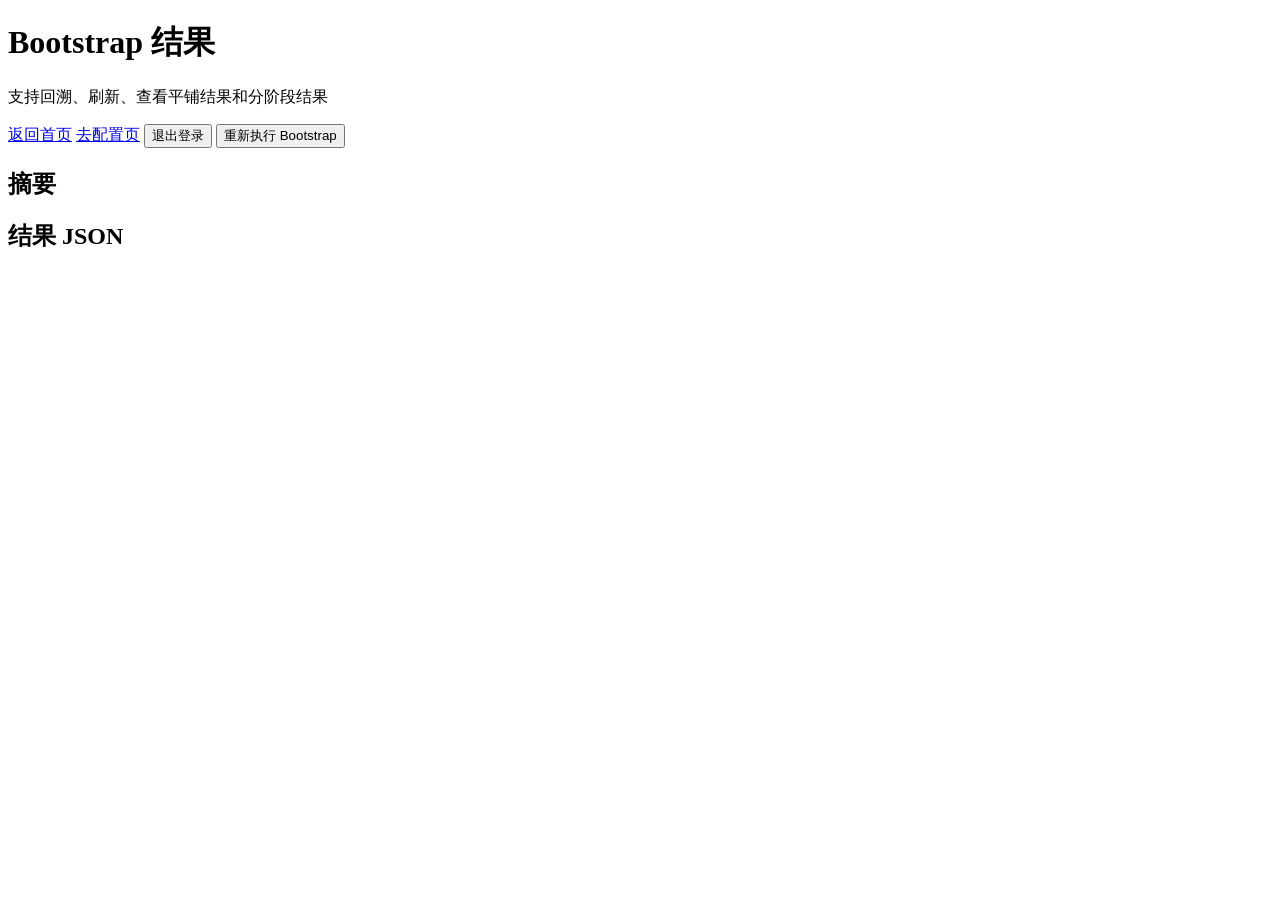
==== internal/server/ui/bootstrap.html @ e84118bd "Add files via upload" ====
<!doctype html>
<html lang="zh-CN">
<head>
  <meta charset="utf-8" />
  <meta name="viewport" content="width=device-width,initial-scale=1" />
  <title>Bootstrap 结果 - api-v2ray</title>
  <link rel="stylesheet" href="/ui/styles.css" />
</head>
<body data-page="bootstrap">
  <header class="topbar">
    <div>
      <h1>Bootstrap 结果</h1>
      <p class="muted">支持回溯、刷新、查看平铺结果和分阶段结果</p>
    </div>
    <nav class="nav-actions">
      <a class="btn" href="/">返回首页</a>
      <a class="btn" href="/config">去配置页</a>
      <button class="btn" data-action="logout">退出登录</button>
      <button class="btn primary" data-action="run-bootstrap">重新执行 Bootstrap</button>
    </nav>
  </header>

  <main class="layout">
    <section class="card">
      <div class="card-head"><h2>摘要</h2></div>
      <div id="bootstrap-summary" class="grid"></div>
    </section>
    <section class="card">
      <div class="card-head"><h2>结果 JSON</h2></div>
      <pre id="bootstrap-json" class="log-box"></pre>
    </section>
  </main>
  <script src="/ui/app.js"></script>
</body>
</html>
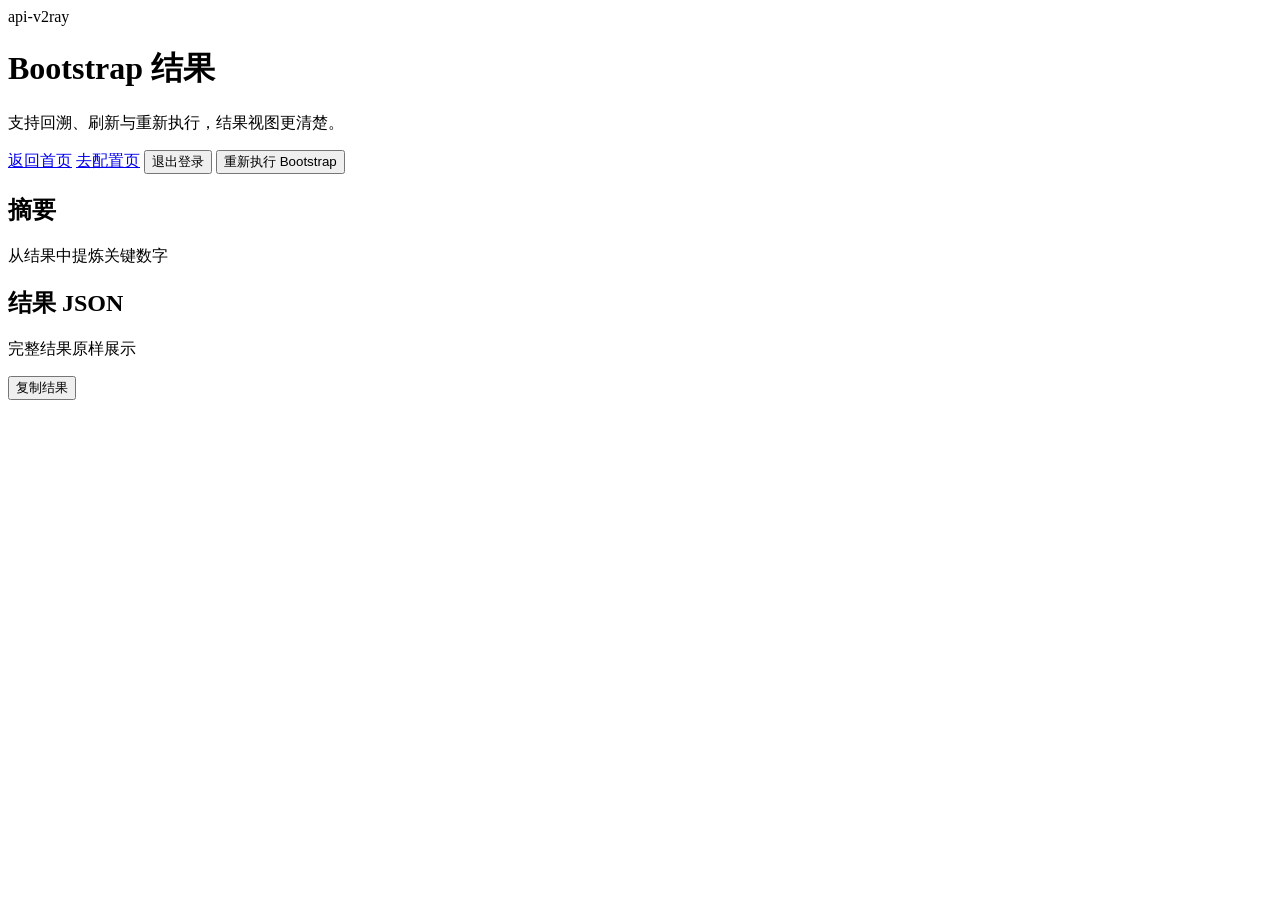
==== commit 72b07be5: "feat: refresh console ui and interactions" ====
--- a/internal/server/ui/bootstrap.html
+++ b/internal/server/ui/bootstrap.html
@@ -7,27 +7,42 @@
   <link rel="stylesheet" href="/ui/styles.css" />
 </head>
 <body data-page="bootstrap">
-  <header class="topbar">
-    <div>
+  <div id="toast" class="toast" aria-live="polite"></div>
+  <header class="topbar shell-bar">
+    <div class="headline">
+      <div class="eyebrow">api-v2ray</div>
       <h1>Bootstrap 结果</h1>
-      <p class="muted">支持回溯、刷新、查看平铺结果和分阶段结果</p>
+      <p class="muted">支持回溯、刷新与重新执行，结果视图更清楚。</p>
     </div>
-    <nav class="nav-actions">
-      <a class="btn" href="/">返回首页</a>
-      <a class="btn" href="/config">去配置页</a>
-      <button class="btn" data-action="logout">退出登录</button>
-      <button class="btn primary" data-action="run-bootstrap">重新执行 Bootstrap</button>
+    <nav class="nav-actions wrap">
+      <a class="btn ghost" href="/">返回首页</a>
+      <a class="btn ghost" href="/config">去配置页</a>
+      <button class="btn danger" data-action="logout" data-busy-text="退出中">退出登录</button>
+      <button class="btn primary" data-action="run-bootstrap" data-busy-text="执行中">重新执行 Bootstrap</button>
     </nav>
   </header>
 
   <main class="layout">
     <section class="card">
-      <div class="card-head"><h2>摘要</h2></div>
-      <div id="bootstrap-summary" class="grid"></div>
+      <div class="card-head compact-head">
+        <div>
+          <h2>摘要</h2>
+          <p class="muted small">从结果中提炼关键数字</p>
+        </div>
+      </div>
+      <div id="bootstrap-summary" class="grid metrics-grid"></div>
     </section>
     <section class="card">
-      <div class="card-head"><h2>结果 JSON</h2></div>
-      <pre id="bootstrap-json" class="log-box"></pre>
+      <div class="card-head compact-head">
+        <div>
+          <h2>结果 JSON</h2>
+          <p class="muted small">完整结果原样展示</p>
+        </div>
+        <div class="quick-actions">
+          <button class="btn sm" data-action="copy-bootstrap-json">复制结果</button>
+        </div>
+      </div>
+      <pre id="bootstrap-json" class="log-box large-log"></pre>
     </section>
   </main>
   <script src="/ui/app.js"></script>
